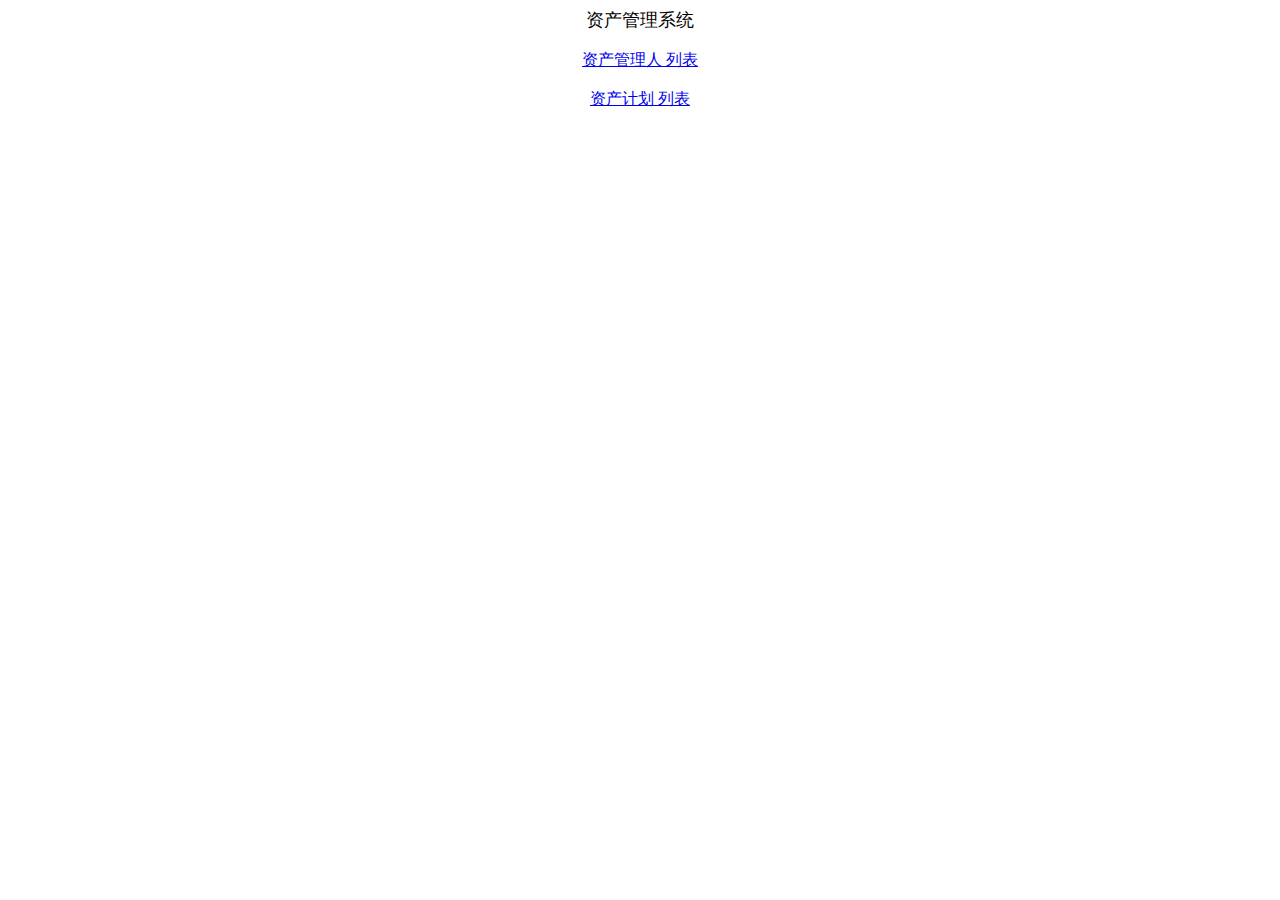
==== src/main/webapp/index.html @ 80c8bcbc "asset-manager" ====
<!doctype html>
<html>
<head>
<meta charset="utf-8">
<script type="text/javascript" src="../../js/jquery-1.11.1.min.js"></script>
<script type="text/javascript">
$(function (){
    //alert('hello world');
});   
</script>
<title>asset management</title>
</head>
<body>
<center>
<font size="4">资产管理系统</font>
<br><br>
<a href="/page/assetmanager/findAssetManager.html">资产管理人 列表</a><br><br>
<a href="/page/assetplan/findAssetPlan.html">资产计划 列表</a><br><br>
<!-- <a href="/page/assetdetail/findAssetDetail.html">资产明细 列表</a><br><br>
<a href="/page/assetstagedetail/findAssetStageDetail.html">资产分期明细 列表</a><br><br> -->

</center>
</body>
</html>
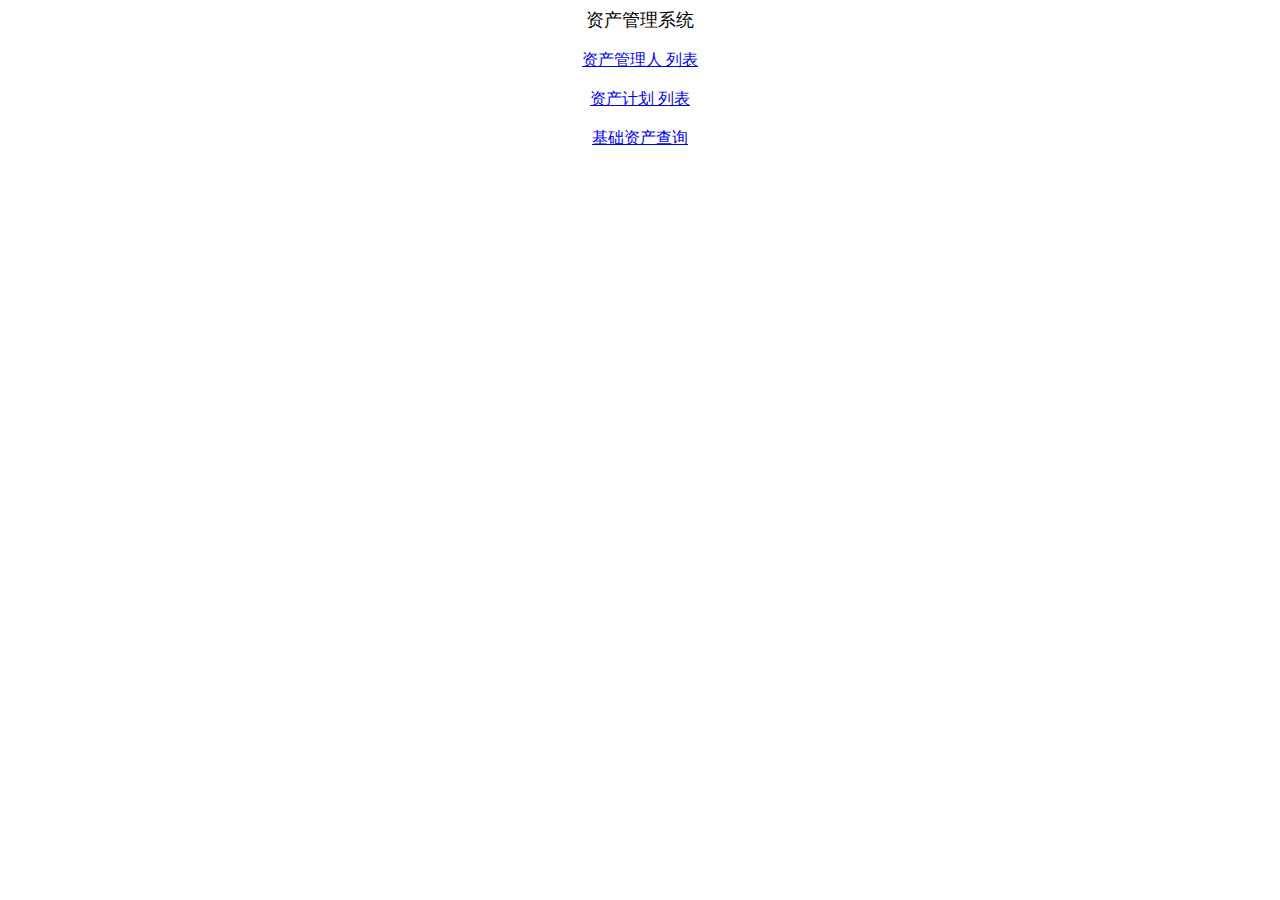
==== commit 391d381d: "manager" ====
--- a/src/main/webapp/index.html
+++ b/src/main/webapp/index.html
@@ -2,13 +2,20 @@
 <html>
 <head>
 <meta charset="utf-8">
+<title>asset management</title>
 <script type="text/javascript" src="../../js/jquery-1.11.1.min.js"></script>
+    <script type="text/javascript" src="../../js/utilJs.js"></script>
 <script type="text/javascript">
 $(function (){
     //alert('hello world');
-});   
+});
+function findAllAsset() {
+    var url = "/page/assetdetail/addRelatedAssetDetail.html";
+    var param = {};
+//    put(param, "id", id);
+    pageForward(url, param);
+}
 </script>
-<title>asset management</title>
 </head>
 <body>
 <center>
@@ -16,6 +23,7 @@
 <br><br>
 <a href="/page/assetmanager/findAssetManager.html">资产管理人 列表</a><br><br>
 <a href="/page/assetplan/findAssetPlan.html">资产计划 列表</a><br><br>
+    <a href="/page/assetdetail/addRelatedAssetDetail.html">基础资产查询</a><br><br>
 <!-- <a href="/page/assetdetail/findAssetDetail.html">资产明细 列表</a><br><br>
 <a href="/page/assetstagedetail/findAssetStageDetail.html">资产分期明细 列表</a><br><br> -->
 
